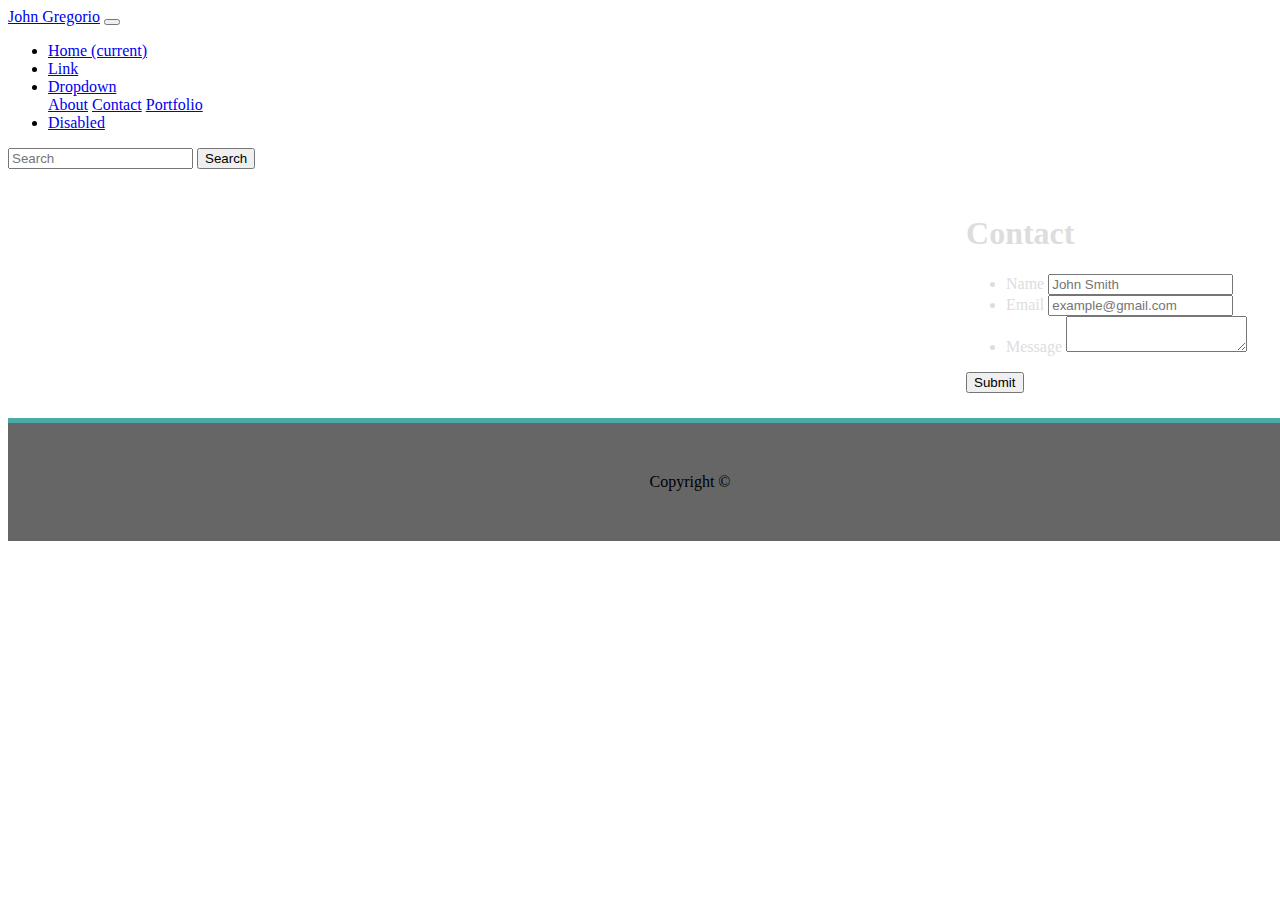
==== contact.html @ c6d08298 "portfolio" ====
<!doctype html>
<html lang="en-us">

<head>
  <meta charset="UTF-8">
  <title>Contact | John Gregorioe</title>
  <link rel="stylesheet" type="text/css" href="CSS/style.css">
  <link rel="stylesheet" href="https://stackpath.bootstrapcdn.com/bootstrap/4.1.3/css/bootstrap.min.css" integrity="sha384-MCw98/SFnGE8fJT3GXwEOngsV7Zt27NXFoaoApmYm81iuXoPkFOJwJ8ERdknLPMO" crossorigin="anonymous">

</head>

<body>

<!-- HEADER NAV BAR -->
  <header id="masthead">
    <nav class="navbar navbar-expand-lg navbar-light bg-light">
      <a class="navbar-brand" href="#">John Gregorio</a>
      <button class="navbar-toggler" type="button" data-toggle="collapse" data-target="#navbarSupportedContent" aria-controls="navbarSupportedContent" aria-expanded="false" aria-label="Toggle navigation">
        <span class="navbar-toggler-icon"></span>
      </button>
    
      <div class="collapse navbar-collapse" id="navbarSupportedContent">
        <ul class="navbar-nav mr-auto">
          <li class="nav-item active">
            <a class="nav-link" href="#">Home <span class="sr-only">(current)</span></a>
          </li>
          <li class="nav-item">
            <a class="nav-link" href="#">Link</a>
          </li>
          <li class="nav-item dropdown">
            <a class="nav-link dropdown-toggle" href="#" id="navbarDropdown" role="button" data-toggle="dropdown" aria-haspopup="true" aria-expanded="false">
              Dropdown
            </a>
            <div class="dropdown-menu" aria-labelledby="navbarDropdown">
              <a class="dropdown-item" href="#">About</a>
              <a class="dropdown-item" href="#">Contact</a>
              <a class="dropdown-item" href="#">Portfolio</a>
            </div>
          </li>
          <li class="nav-item">
            <a class="nav-link disabled" href="#">Disabled</a>
          </li>
        </ul>
        <form class="form-inline my-2 my-lg-0">
          <input class="form-control mr-sm-2" type="search" placeholder="Search" aria-label="Search">
          <button class="btn btn-outline-success my-2 my-sm-0" type="submit">Search</button>
        </form>
      </div>
    </nav>
  </header>


  <!-- CONTACT CONTENT GOES HERE -->
  <div id="main-container" class="container">
    <section class="main-section">
      <h1>Contact</h1>

      <form id="contact-form">
        <ul>
          <li>
            <label for="name">Name</label>
            <input type="text" id="name" name="name" placeholder="John Smith" required="required">
          </li>
          <li>
            <label for="email">Email</label>
            <input type="email" id="email" name="email" placeholder="example@gmail.com" required="required">
          </li>
          <li>
            <label for="message">Message</label>
            <textarea id="message" name="message" required="required"></textarea>
          </li>
        </ul>
        <input type="submit">
      </form>

    </section>

  </div>


 <!-- FOOTER GOES HERE -->
 <div class=footercontent>
        
  <div class="push"></div>
   
    <footer class="footer">
      Copyright &copy;
    </footer>
  
  </div>

</body>

</html>
---- CSS/style.css ----
body {
    background-image: url("https://i.imgur.com/ibstMrr.png");
}

.clearfix::after {
    content: "";
    display: block;
    clear: both;
}

#Heading {
    font-family: 'sans-serif', Times, Times New Roman, serif;
    background-color: #ffffff;
    border-color: #cccccc;
    color: #777777;
    height: 100px;
    width: 100%;
    float: left;
    clear: both;
}

/* ////// ABOUT ME PAGE \\\\\\ */

#Name {
    background-color: #4aaaa5;
    float: left;
    color: #ffffff;
    width: 260px;
    padding: 10px;
    z-index: 2;
}


#AboutMe {
    background-color: #ffffff;
    border: 2px solid #dddddd;
    padding: 30px;
    margin: 40px;
    margin-left: 100px;
    margin-right: 150px;
    width: 960px;
    height: 60%;
    float: right;
    Font: 'sans-serif', Helvetica Neue, Helvetica;
    z-index: 1
}

#AboutMe h2 {
    color: #4aaaa5;
    font: 'sans-serif', Helvetica Neue, Helvetica;
    font-size: 180%;
}

aside {
    padding: 25px;
    float: left;
}

p {
    font: 'sans-serif', 'Helvetica Neue', Helvetica;
    color: #777777;
    float: right;
}

section {
    float: right;
    padding: 25px;
    font: 'sans-serif', 'Helvetica Neue', Helvetica;
    color: #dddddd;
}

/* ////// CONTACT PAGE \\\\\\ */

#Contact {
    background-color: #ffffff;
    border: 2px solid #dddddd;
    padding: 30px;
    margin: 40px;
    margin-left: 150px;
    margin-right: 150px;
    width: 960px;
    height: 450px;
    float: right;
    Font: 'sans-serif', Helvetica Neue, Helvetica;
    z-index: 1
}

.ContactInfo {
    font: 'sans-serif', Helvetica Neue, Helvetica;
    color: #cccccc;
    width: 100%;
    padding: 12px 20px;
    margin: 8px 0;
    box-sizing: border-box;
}

/* ////// PORTFOLIO PAGE \\\\\\ */

#Portfolio {
    background-color: #ffffff;
    border: 2px solid #dddddd;
    padding: 30px;
    margin: 40px;
    margin-left: 150px;
    margin-right: 150px;
    width: 960px;
    height: 450px;
    float: right;
    Font: 'Arial', Helvetica Neue, Helvetica, sans-serif;
    z-index: 1
}

.Box-1, .Box-2 {
    padding: 30px;
    margin: 40px;
    width: 100px;
    height: 100px;
    float: left;
    font: 'Arial', Helvetica Neue, Helvetica, sans-serif;
}

.Box-1-Text, .Box-2-Text {
    font-family: Arial, Helvetica, sans-serif;
    height: 40px;
    width: 100px;
    color: #dddddd;
    background-color: #4aaaa5;
    float: left;
}

#Box-1-Pic, #Box-2-Pic {
    height: 100%;
    width: 100%; 
    float: left;
}

/* //////GENERAL FOOTER\\\\\\ */
.footercontent {
    background-color: #666666;
    clear: both;
    width: 100%;
    border-top: 5px solid #4aaaa5;
    padding: 50px;
    height: 100%;
    margin: 0;
    float: left;
}
.content {
  padding: 20px;
  min-height: 100%;
  margin: 0 auto -50px;
}
.footer,
.push {
  text-align: center
}
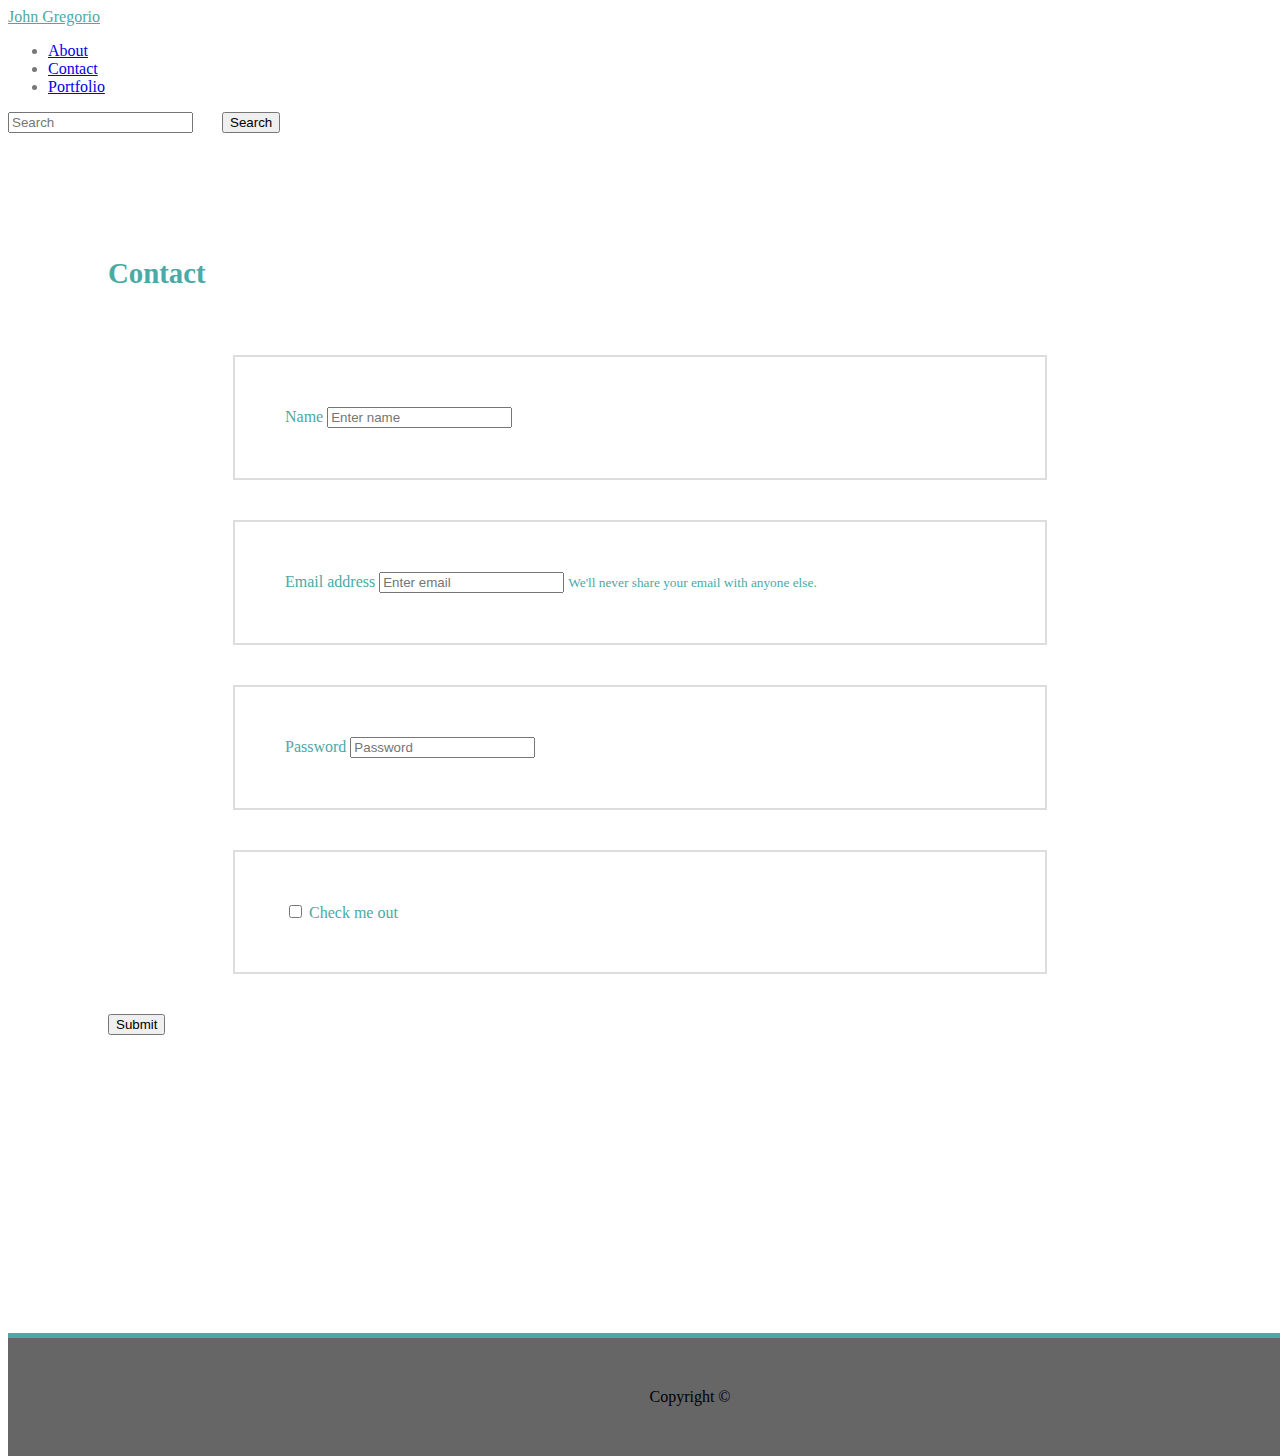
==== commit b1d74728: "Homework Submission" ====
--- a/contact.html
+++ b/contact.html
@@ -12,71 +12,58 @@
 <body>
 
 <!-- HEADER NAV BAR -->
-  <header id="masthead">
-    <nav class="navbar navbar-expand-lg navbar-light bg-light">
-      <a class="navbar-brand" href="#">John Gregorio</a>
-      <button class="navbar-toggler" type="button" data-toggle="collapse" data-target="#navbarSupportedContent" aria-controls="navbarSupportedContent" aria-expanded="false" aria-label="Toggle navigation">
-        <span class="navbar-toggler-icon"></span>
-      </button>
-    
-      <div class="collapse navbar-collapse" id="navbarSupportedContent">
-        <ul class="navbar-nav mr-auto">
-          <li class="nav-item active">
-            <a class="nav-link" href="#">Home <span class="sr-only">(current)</span></a>
-          </li>
-          <li class="nav-item">
-            <a class="nav-link" href="#">Link</a>
-          </li>
-          <li class="nav-item dropdown">
-            <a class="nav-link dropdown-toggle" href="#" id="navbarDropdown" role="button" data-toggle="dropdown" aria-haspopup="true" aria-expanded="false">
-              Dropdown
-            </a>
-            <div class="dropdown-menu" aria-labelledby="navbarDropdown">
-              <a class="dropdown-item" href="#">About</a>
-              <a class="dropdown-item" href="#">Contact</a>
-              <a class="dropdown-item" href="#">Portfolio</a>
-            </div>
-          </li>
-          <li class="nav-item">
-            <a class="nav-link disabled" href="#">Disabled</a>
-          </li>
-        </ul>
-        <form class="form-inline my-2 my-lg-0">
-          <input class="form-control mr-sm-2" type="search" placeholder="Search" aria-label="Search">
-          <button class="btn btn-outline-success my-2 my-sm-0" type="submit">Search</button>
-        </form>
-      </div>
-    </nav>
-  </header>
+<header id="masthead">
+  <nav class="navbar navbar-expand-lg navbar-light bg-light">
+    <a class="navbar-brand" href="#">John Gregorio</a>
+  
+    <div class="collapse navbar-collapse" id="navbarSupportedContent">
+      <ul class="nav justify-content-center">
+        <li class="nav-item">
+          <a class="nav-link active" href="file:///Users/johngregorio/Desktop/Rutgers_Coding_Bootcamp/GitHub/Homework/week-2/Bootstrap-Portfolio/index.html">About</a>
+        </li>
 
+        <li class="nav-item">
+          <a class="nav-link" href="file:///Users/johngregorio/Desktop/Rutgers_Coding_Bootcamp/GitHub/Homework/week-2/Bootstrap-Portfolio/contact.html">Contact</a>
+        </li>
+
+        <li class="nav-item">
+          <a class="nav-link" href="file:///Users/johngregorio/Desktop/Rutgers_Coding_Bootcamp/GitHub/Homework/week-2/Bootstrap-Portfolio/portfolio.html">Portfolio</a>
+        </li>
+      </ul>
+      <form class="form-inline my-2 my-lg-0">
+        <input class="form-control mr-sm-2" type="search" placeholder="Search" aria-label="Search">
+        <button class="btn btn-outline-success my-2 my-sm-0" type="submit">Search</button>
+      </form>
+    </div>
+  </nav>
+</header>
 
   <!-- CONTACT CONTENT GOES HERE -->
-  <div id="main-container" class="container">
-    <section class="main-section">
-      <h1>Contact</h1>
-
-      <form id="contact-form">
-        <ul>
-          <li>
-            <label for="name">Name</label>
-            <input type="text" id="name" name="name" placeholder="John Smith" required="required">
-          </li>
-          <li>
-            <label for="email">Email</label>
-            <input type="email" id="email" name="email" placeholder="example@gmail.com" required="required">
-          </li>
-          <li>
-            <label for="message">Message</label>
-            <textarea id="message" name="message" required="required"></textarea>
-          </li>
-        </ul>
-        <input type="submit">
-      </form>
-
-    </section>
-
+  <div class=ContactContainer>
+    <h2>
+      Contact
+    </h2>
+    <form>
+      <div class="form-group">
+        <label for="exampleInputName1">Name</label>
+        <input type="name" class="form-control" id="exampleInputName1" placeholder="Enter name">
+      </div>
+      <div class="form-group">
+        <label for="exampleInputEmail1">Email address</label>
+        <input type="email" class="form-control" id="exampleInputEmail1" aria-describedby="emailHelp" placeholder="Enter email">
+        <small id="emailHelp" class="form-text text-muted">We'll never share your email with anyone else.</small>
+      </div>
+      <div class="form-group">
+        <label for="exampleInputPassword1">Password</label>
+        <input type="password" class="form-control" id="exampleInputPassword1" placeholder="Password">
+      </div>
+      <div class="form-group form-check">
+        <input type="checkbox" class="form-check-input" id="exampleCheck1">
+        <label class="form-check-label" for="exampleCheck1">Check me out</label>
+      </div>
+      <button type="submit" class="btn btn-primary">Submit</button>
+    </form>
   </div>
-
 
  <!-- FOOTER GOES HERE -->
  <div class=footercontent>
--- a/CSS/style.css
+++ b/CSS/style.css
@@ -8,53 +8,39 @@
     clear: both;
 }
 
-#Heading {
+#masthead {
     font-family: 'sans-serif', Times, Times New Roman, serif;
     background-color: #ffffff;
     border-color: #cccccc;
     color: #777777;
-    height: 100px;
     width: 100%;
-    float: left;
     clear: both;
+}
+
+.navbar-brand {
+    font: 'sans-serif', Helvetica Neue, Helvetica;
+    color: #4aaaa5
 }
 
 /* ////// ABOUT ME PAGE \\\\\\ */
 
-#Name {
-    background-color: #4aaaa5;
-    float: left;
-    color: #ffffff;
-    width: 260px;
-    padding: 10px;
-    z-index: 2;
-}
+.container {
+    margin: 25px;
+    color:#4aaaa5;
+    background-color:white; 
+    border:5px; 
+    border-color: #4aaa4a;
+    height:550px;
+    font-family: "sans-serif", Georgia, 'Times New Roman', Times, serif;
+}    
 
-
-#AboutMe {
-    background-color: #ffffff;
-    border: 2px solid #dddddd;
-    padding: 30px;
-    margin: 40px;
-    margin-left: 100px;
-    margin-right: 150px;
-    width: 960px;
-    height: 60%;
-    float: right;
-    Font: 'sans-serif', Helvetica Neue, Helvetica;
-    z-index: 1
-}
-
-#AboutMe h2 {
+h2 {
     color: #4aaaa5;
     font: 'sans-serif', Helvetica Neue, Helvetica;
     font-size: 180%;
+    padding: 25px;
 }
 
-aside {
-    padding: 25px;
-    float: left;
-}
 
 p {
     font: 'sans-serif', 'Helvetica Neue', Helvetica;
@@ -69,20 +55,33 @@
     color: #dddddd;
 }
 
+
+
 /* ////// CONTACT PAGE \\\\\\ */
 
-#Contact {
+.ContactContainer {
+    margin: 25px;
+    padding: 50px;
+    color:#4aaaa5;
+    background-color:white; 
+    border:5px; 
+    border-color: #4aaa4a;
+    height:1050px;
+    font-family: "sans-serif", Georgia, 'Times New Roman', Times, serif;
+}    
+
+.btn {
+    margin-left: 25px;
+}
+
+.form-group {
     background-color: #ffffff;
     border: 2px solid #dddddd;
-    padding: 30px;
+    padding: 50px;
     margin: 40px;
     margin-left: 150px;
     margin-right: 150px;
-    width: 960px;
-    height: 450px;
-    float: right;
     Font: 'sans-serif', Helvetica Neue, Helvetica;
-    z-index: 1
 }
 
 .ContactInfo {
@@ -96,43 +95,7 @@
 
 /* ////// PORTFOLIO PAGE \\\\\\ */
 
-#Portfolio {
-    background-color: #ffffff;
-    border: 2px solid #dddddd;
-    padding: 30px;
-    margin: 40px;
-    margin-left: 150px;
-    margin-right: 150px;
-    width: 960px;
-    height: 450px;
-    float: right;
-    Font: 'Arial', Helvetica Neue, Helvetica, sans-serif;
-    z-index: 1
-}
 
-.Box-1, .Box-2 {
-    padding: 30px;
-    margin: 40px;
-    width: 100px;
-    height: 100px;
-    float: left;
-    font: 'Arial', Helvetica Neue, Helvetica, sans-serif;
-}
-
-.Box-1-Text, .Box-2-Text {
-    font-family: Arial, Helvetica, sans-serif;
-    height: 40px;
-    width: 100px;
-    color: #dddddd;
-    background-color: #4aaaa5;
-    float: left;
-}
-
-#Box-1-Pic, #Box-2-Pic {
-    height: 100%;
-    width: 100%; 
-    float: left;
-}
 
 /* //////GENERAL FOOTER\\\\\\ */
 .footercontent {
